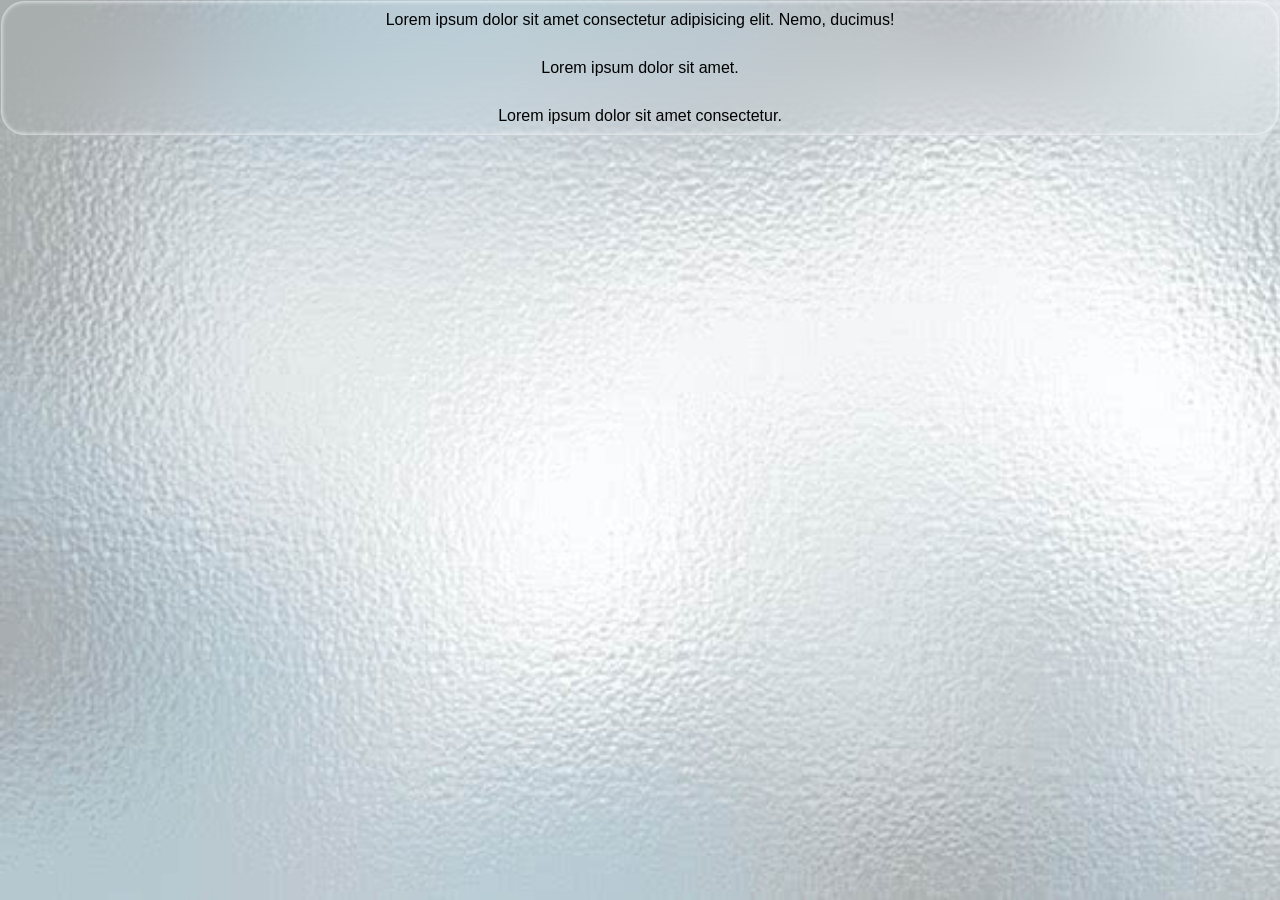
==== Glass Background/index.html @ c373afe2 "My First Commit" ====
<!DOCTYPE html>
<html lang="en">
<head>
  <meta charset="UTF-8">
  <meta name="viewport" content="width=device-width, initial-scale=1.0">
  <title>Document</title>

  <style>
    *{
      padding: 0;
      margin: 0;
      box-sizing: border-box;
      font-family: 'Helvetica','Arial','sans-serif';
    }

    body {
      height: 100vh;
      background: url("glass.jpg");
      background-repeat: no-repeat;
      background-size: cover;
    }

    .container {
      display: flex;
      flex-direction: column;
      justify-content: center;
      align-items: center;
      row-gap: 10px;
      backdrop-filter: blur(25px);
      border: transparent solid 1px;
      border-radius: 25px;
      box-shadow: inset 0 0 5px rgb(255, 255, 255);
    }

    p {
      padding: 10px;
    }
  </style>
</head>
<body>
  <div class="container">
    <p>Lorem ipsum dolor sit amet consectetur adipisicing elit. Nemo, ducimus!</p>
    <p>Lorem ipsum dolor sit amet.</p>
    <p>Lorem ipsum dolor sit amet consectetur.</p>
  </div>
</body>
</html>
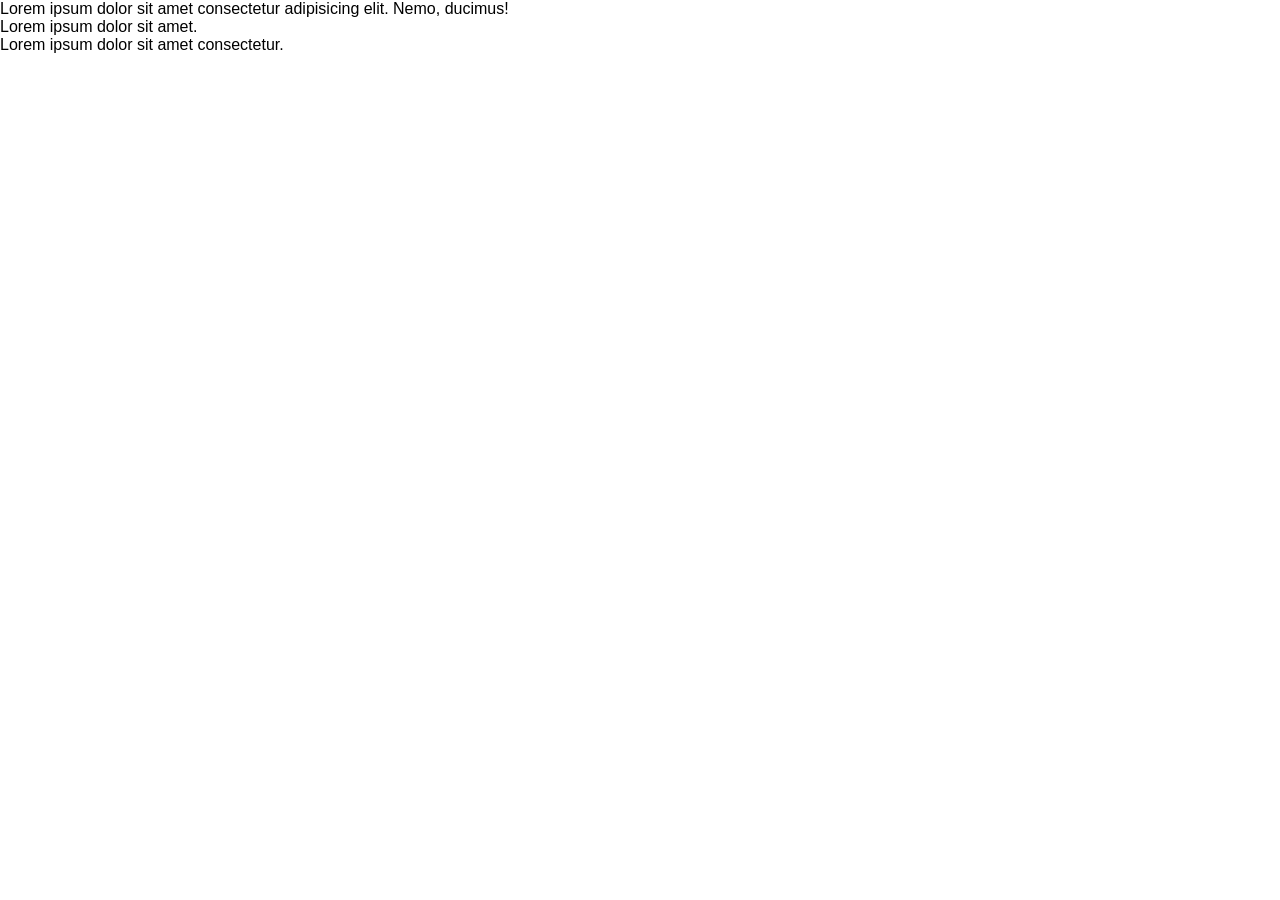
==== commit 09e627ef: "Second Commit" ====
--- a/Glass Background/index.html
+++ b/Glass Background/index.html
@@ -4,38 +4,7 @@
   <meta charset="UTF-8">
   <meta name="viewport" content="width=device-width, initial-scale=1.0">
   <title>Document</title>
-
-  <style>
-    *{
-      padding: 0;
-      margin: 0;
-      box-sizing: border-box;
-      font-family: 'Helvetica','Arial','sans-serif';
-    }
-
-    body {
-      height: 100vh;
-      background: url("glass.jpg");
-      background-repeat: no-repeat;
-      background-size: cover;
-    }
-
-    .container {
-      display: flex;
-      flex-direction: column;
-      justify-content: center;
-      align-items: center;
-      row-gap: 10px;
-      backdrop-filter: blur(25px);
-      border: transparent solid 1px;
-      border-radius: 25px;
-      box-shadow: inset 0 0 5px rgb(255, 255, 255);
-    }
-
-    p {
-      padding: 10px;
-    }
-  </style>
+  <link rel="stylesheet" href="style.css">
 </head>
 <body>
   <div class="container">
--- a/Glass Background/style.css
+++ b/Glass Background/style.css
@@ -0,0 +1,11 @@
+* {
+  margin: 0;
+  padding: 0;
+  box-sizing: border-box;
+  font-family: 'Roboto', 'Helvetica', sans-serif;
+}
+
+.container {
+  background-color: rgba(255, 255, 255, 0.384);
+  backdrop-filter: blur(10px);
+}
